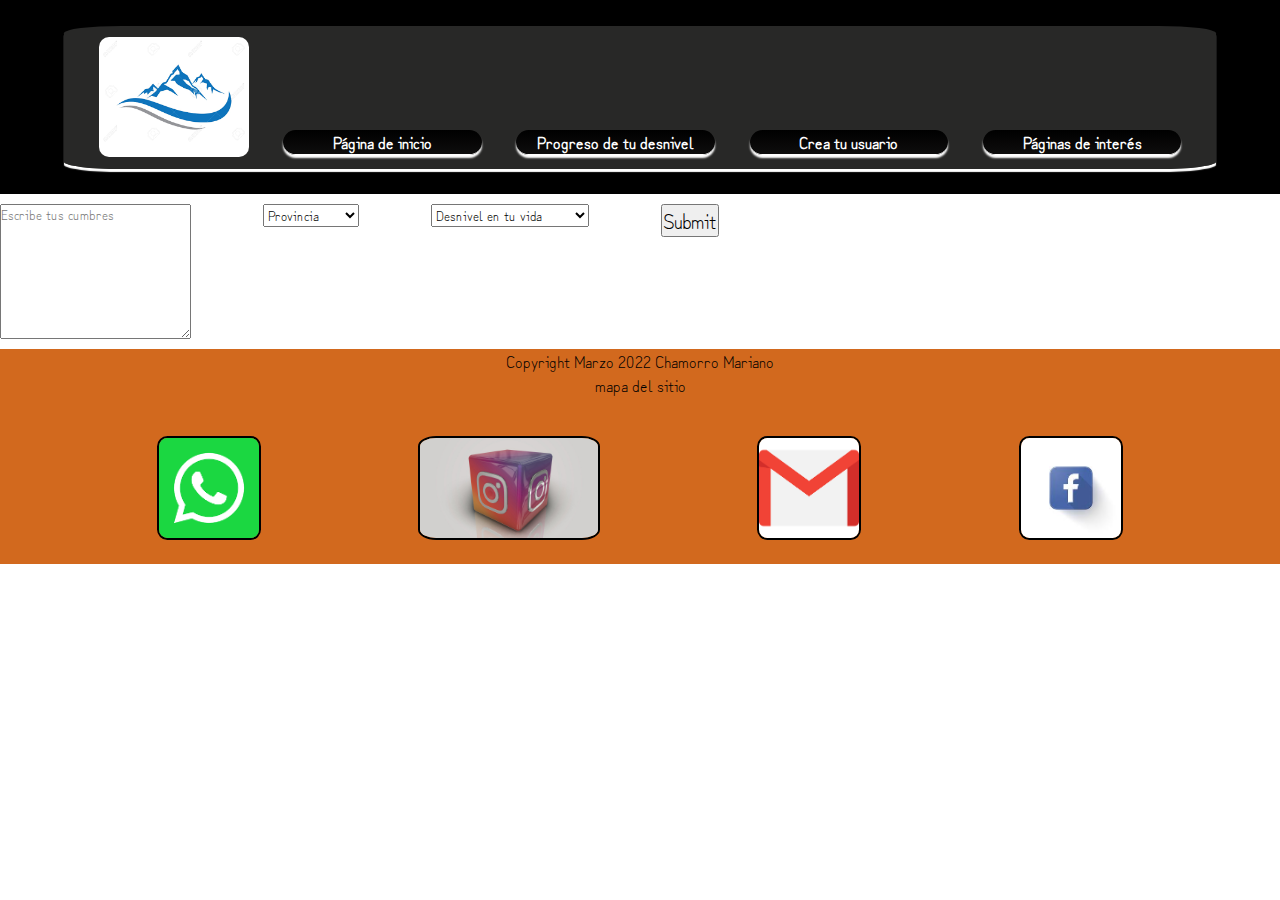
==== pages/compartetuexp.html @ 11ab4a2b "Proyectoo Desnivel" ====
<!DOCTYPE html>
<html lang="en">
<head>
    <meta charset="UTF-8">
    <meta http-equiv="X-UA-Compatible" content="IE=edge">
    <meta name="viewport" content="width=device-width, initial-scale=1.0">
    <meta name="author" content="Mariano Chamorro">
	<meta name="copyright" content="CM">
    <link rel="icon"  href="">
    <link rel="stylesheet" type="text/css" href="../css/compartetuexp.css">
    <link rel="stylesheet" href="../css/desnivel1.css">
    <link href="https://fonts.googleapis.com/css2?family=Mochiy+Pop+P+One&family=The+Nautigal&family=Vujahday+Script&display=swap" rel="stylesheet">
    <link href="https://fonts.googleapis.com/css2?family=Mochiy+Pop+P+One&family=The+Nautigal&family=Vujahday+Script&family=Zen+Kurenaido&display=swap" rel="stylesheet">

    <title>Comparte tu experiencia</title>
</head>
<body>
    <div class="contenedor">
        <header>
            <nav>   

                <img src="[data-uri]" alt="logo">
                <a href="../index.html">Página de inicio</a>
                <a href="./progreso.html">Progreso de tu desnivel</a>
                <a href="./pagdecontactos.html">Crea tu usuario</a>
                <a href="./pagdeinteres.html">Páginas de interés</a>

            </nav>
        </header>


        <main>
            <section class="secmontaña">
                <form action="" method="post">

                    <textarea name="" id="" cols="30" rows="7" placeholder="Escribe tus cumbres"></textarea>
                    <select name="" id="">
                        <option value="argentina">Provincia</option>
                        <option value="mendoza">Mendoza</option>
                        <option value="cordoba">Córdoba</option>
                        <option value="sanjuan">San Juan</option>
                        <option value="bsas">Buenos Aires</option>
                    </select>
                    <select name="" id="">
                        <option value="altitud">Desnivel en tu vida</option>
                        <option value="0-1500"></option>
                        <option value="1500-3000">1500 msnm-3000 msnm</option>
                        <option value="3000-4500">3000 msnm-4500 msnm</option>
                        <option value="4500-6000">4500 msnm-6000 msnm</option>
                        <option value="masde6000">+ de 6000 msnm</option>
                    </select>

                    <input class="submit2" type="submit">
                </form  >
            </section>

        </main>


        <footer>
            <p>Copyright Marzo 2022 Chamorro Mariano</p>
            <p>mapa del sitio</p>
            <div class="divfooter">
                <a href="" target="_blank">
                    <img src="../css/fotos/wa.png" alt="Watsapp">
                </a>
                <a href="">
                    <img src="../css/fotos/instagram.jpg" alt="Instagram">
                </a>
                <a href="" target="_blank">
                    <img src="../css/fotos/mail.png" alt="CAM">
                </a>
                <a href="" target="_blank">
                    <img src="../css/fotos/facebook.jpg" alt="MF img">
                </a>
            </div>
        </footer>


    </div>
</body>
</html>
---- css/compartetuexp.css ----
.secmontaña{
    display:flex
    flex-flow: row;
    flex-wrap: wrap;
    justify-content: space-evenly;
    margin: 10px auto;
    
}

.secmontaña form{
    display: flex;
    flex-flow: row;
    max-height: min-content;
    align-items: stretch;
    justify-content: space-around;
}

.secmontaña form select{
    margin-left: 10%;
    height: min-content;
}

.secmontaña form textarea{
    width: fit-content;
}

.submit2{
    margin-left: 10%;
    height: fit-content;
    align-self: start;
    font-size: 20px;
}
---- css/desnivel1.css ----
*{
    font-family: 'Zen Kurenaido', sans-serif;
    margin: 0;
    padding: 0;
}

body{
    
    font-size: 16px;
}

.contenedor{
    
    display: grid;
    grid-template-columns: repeat(4, 1fr);
    grid-template-rows: repeat(6, auto);
    grid-template-areas: 
    "header header header header"
    "header header header header"
    "main main main main"
    "main main main main"
    "main main main main"
    "footer footer footer footer";
}

header{
    grid-area: header;
    display: flex;
    flex-wrap: wrap;
    background-color: black;
    width: 100vw;
    justify-content: center;
}

header nav{
    display: flex;
    flex-flow: row;
    justify-content: center;
    align-items: end;
    margin-left: 5%;
    background-color: rgba(58, 58, 57, 0.692);
    width: 90vw;
    margin: 2%;
    border-radius: 5%;
    box-shadow: 0px 3px 1px 0 white;

}

header nav img{
    border-radius: 10px;
    display: block;
    width: 150px;
    margin-left: 3%;
    margin-top: 1%;
    margin-bottom: 1%;
    margin-right: 3%;
    align-self: center;

}
header nav a{
    width: 100vw;
    height: fit-content;
    text-decoration: none;
    border-bottom: 1px solid white ;
    box-shadow: 0px 3px 2px 0 white;
    color: white;
    font-weight: bold;
    text-align: center;
    margin-bottom: 1.2%;
    margin-right: 3%;
    border-radius: 15px;
    background-image: linear-gradient(black, rgb(14, 13, 13));
    transition: .2s;

}

header nav a:hover{
    transform: scale(1.3);
    margin-left: 1%;
}

.mainindex{
    grid-area: main;
    background-color: rgb(15, 15, 15);
    width: 100vw;
    
    

}

.mainindex .divimagenes, .divimagenes1{
    display: flex;
    flex-flow: row;
    overflow: hidden;
    margin-top: 1%;
    height: max-content;
    width: 100vw;
}

@keyframes animationimg1 {
    12.5% {transform: translate(-750px, 30px);     
        border-radius: 20px;}
    25% {transform: translate(-1500px, -10px);   
        border-radius: 30px}
    37.5% {transform: translate(-2250px, 30px);  
        border-radius: 40px}
    50% {transform: translate(-3500px, -10px); 
        border-radius: 50px}
    62.5% {transform: translate(-3250px, 30px); 
        border-radius: 20px}
    75% {transform: translate(-2750px, -10px); 
        border-radius: 15px}
    87.5% {transform: translate(-1500px, 30px); 
        border-radius: 10px}
    100% {transform: translate(0px, -10px);}
} 



.mainindex .divimagenes img{
    display: inline;  
    width: 300px;
    height: fit-content;
    background-size:auto;
    border: 2px solid black;
    box-shadow: 3px 3px 5px 0 white;
    border-radius: 15px; 
    animation-name: animationimg1;
    animation-duration: 40s;
    animation-iteration-count: infinite;
    transition-duration: .4s;
    
    
}

@keyframes animationimg2 {
    0% {transform: translate(-3600px, 30px);     
        border-radius: 20px;}
    12.5% {transform: translate(-3250px, 30px);     
        border-radius: 20px;}
    25% {transform: translate(-2750px, -10px);   
        border-radius: 30px}
    37.5% {transform: translate(-1500px, 30px);  
        border-radius: 40px}
    50% {transform: translate(0px, -10px); 
        border-radius: 50px}
    62.5% {transform: translate(-750px, 30px); 
        border-radius: 20px}
    75% {transform: translate(-1500px, -10px); 
        border-radius: 15px}
    87.5% {transform: translate(-2500px, 30px); 
        border-radius: 10px}
    100% {transform: translate(-3600px, -10px);}
} 

.mainindex .divimagenes img:hover{
    width: 500px;
}

.mainindex .divimagenes1 img{

    display: inline;  
    width: 300px;
    height: fit-content;
    background-size:auto;
    border: 2px solid black;
    box-shadow: 3px 3px 5px 0 white;
    border-radius: 15px; 
    animation-name: animationimg2;
    animation-duration: 40s;
    animation-iteration-count: infinite;
    transition-duration: .4s;
}





footer{
    grid-area: footer;
    display: flex;
    flex-flow: column;
    width: 100vw;
    height: min-content;
    background-color: chocolate;
    text-align: center;
}

.divfooter{
    display: flex;
    flex-flow: row;
    justify-content:space-evenly;
    align-items: end;
    width: 100vw;
    height: fit-content;
    
}

footer a{
    width: fit-content;
    height: min-content;
    margin-top: 3%;
    margin-bottom: 1.5%;
}

@keyframes saltaimg {
    0%{
    transform: translateY(-10px) ;
    }
    33%{
        transform: translateY(-150px) ;
    }
    66%{
        transform: translateY(-50px) ;
    }
    100%{
        transform: translateY(-0px) ;
        height: 75%;
    }
}

footer a img{
    border: 2px solid black;
    max-width: 100%;
    max-height: 100px;
    border-radius: 10%;
    animation-name: saltaimg;
    animation-duration: 1.5s;
    animation-delay: 10s;
    animation-timing-function: ease-out;
    animation-iteration-count: 3;
    
}

footer a img:hover{
    transform: scale(1.5);
}

.divtextfooter{
    width: 100vw;
}
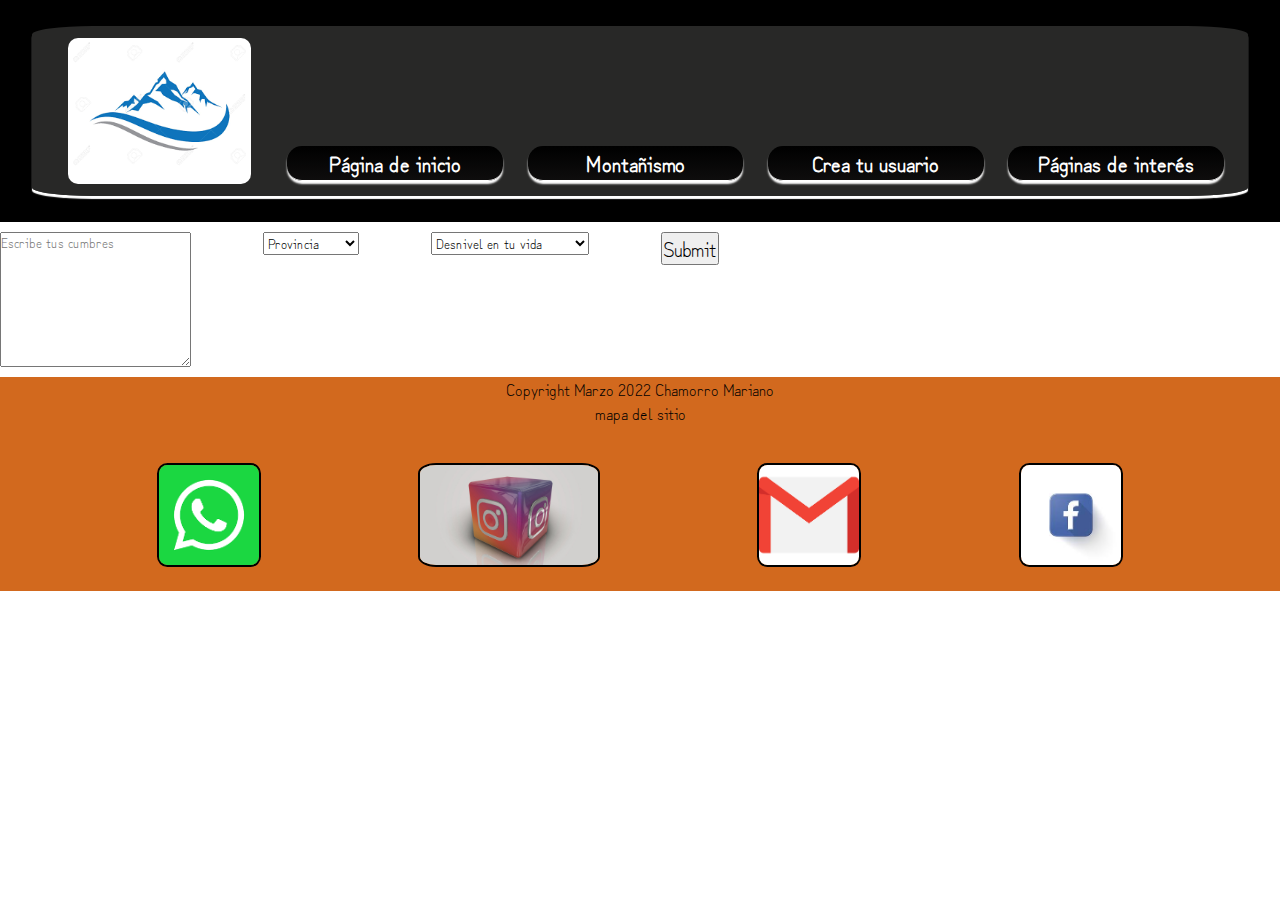
==== commit 8801032b: "Poyecto Desnivel" ====
--- a/pages/compartetuexp.html
+++ b/pages/compartetuexp.html
@@ -21,7 +21,7 @@
 
                 <img src="[data-uri]" alt="logo">
                 <a href="../index.html">Página de inicio</a>
-                <a href="./progreso.html">Progreso de tu desnivel</a>
+                <a href="./progreso.html">Montañismo</a>
                 <a href="./pagdecontactos.html">Crea tu usuario</a>
                 <a href="./pagdeinteres.html">Páginas de interés</a>
 
--- a/css/desnivel1.css
+++ b/css/desnivel1.css
@@ -37,10 +37,9 @@
     flex-flow: row;
     justify-content: center;
     align-items: end;
-    margin-left: 5%;
+    margin: 2% auto 2% auto;
     background-color: rgba(58, 58, 57, 0.692);
-    width: 90vw;
-    margin: 2%;
+    width: 95vw;
     border-radius: 5%;
     box-shadow: 0px 3px 1px 0 white;
 
@@ -49,7 +48,7 @@
 header nav img{
     border-radius: 10px;
     display: block;
-    width: 150px;
+    width: 15%;
     margin-left: 3%;
     margin-top: 1%;
     margin-bottom: 1%;
@@ -65,9 +64,11 @@
     box-shadow: 0px 3px 2px 0 white;
     color: white;
     font-weight: bold;
+    font-size: 1.3em;
     text-align: center;
     margin-bottom: 1.2%;
-    margin-right: 3%;
+    margin-right: 2%;
+    padding: 2px 1px 2px 1px;
     border-radius: 15px;
     background-image: linear-gradient(black, rgb(14, 13, 13));
     transition: .2s;
@@ -75,7 +76,7 @@
 }
 
 header nav a:hover{
-    transform: scale(1.3);
+    transform: scale(1.15);
     margin-left: 1%;
 }
 
@@ -208,13 +209,13 @@
     transform: translateY(-10px) ;
     }
     33%{
-        transform: translateY(-150px) ;
+        transform: translateY(-40px) ;
     }
     66%{
-        transform: translateY(-50px) ;
+        transform: translateY(-10px) ;
     }
     100%{
-        transform: translateY(-0px) ;
+        transform: translateY(0px) ;
         height: 75%;
     }
 }
@@ -242,3 +243,18 @@
 
 
 
+@media (max-width: 1140px){
+    header nav{
+        flex-direction: column;
+        align-items: center;
+    }
+    header nav a{
+        max-width: 60vw;
+    }
+    header nav img{
+        min-width: 35%;
+    }
+    footer a img{
+        max-width: 50%;
+    }
+}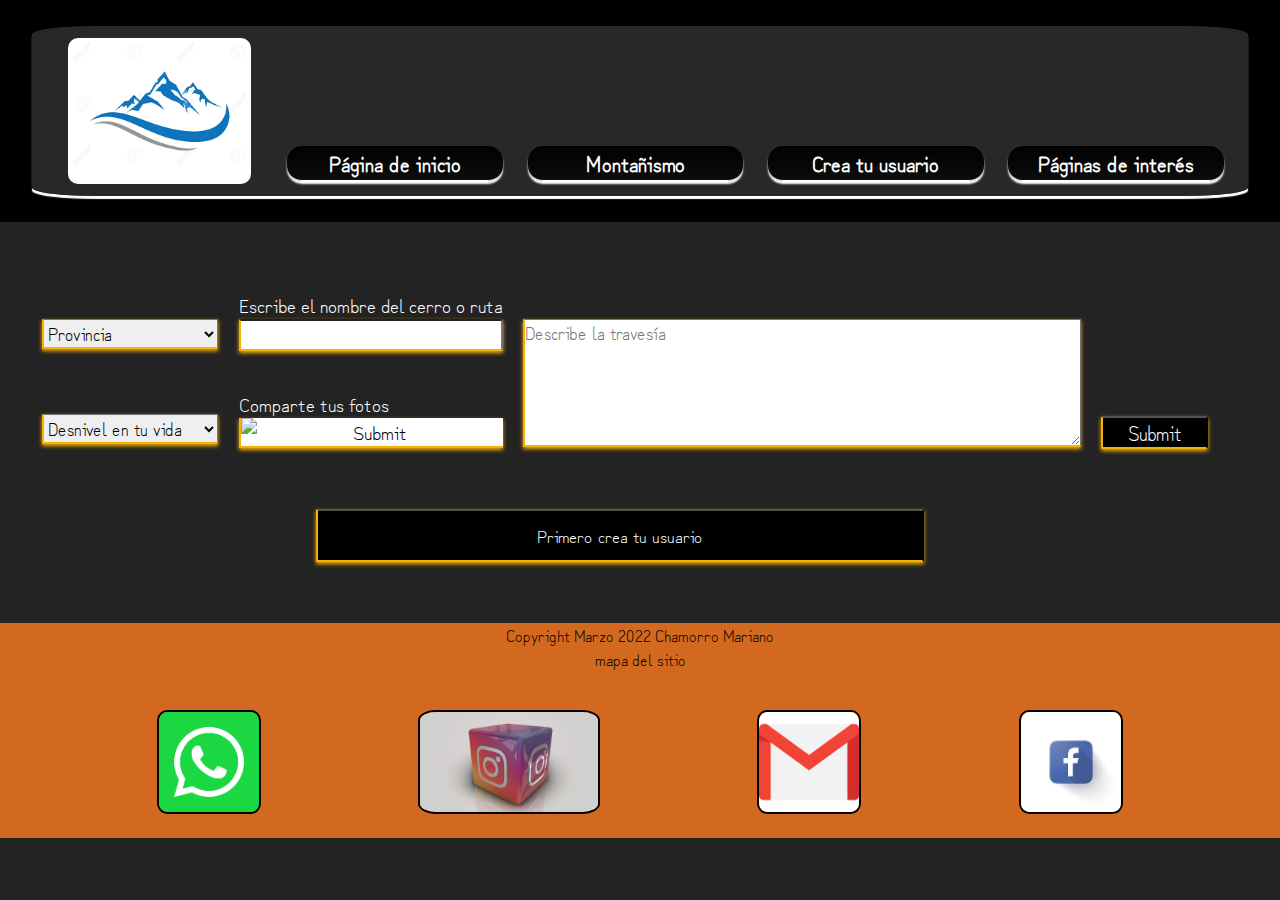
==== commit 92866d17: "Proyecto Desnivel" ====
--- a/pages/compartetuexp.html
+++ b/pages/compartetuexp.html
@@ -29,29 +29,40 @@
         </header>
 
 
-        <main>
+        <main class="mainmontañismo">
             <section class="secmontaña">
                 <form action="" method="post">
 
-                    <textarea name="" id="" cols="30" rows="7" placeholder="Escribe tus cumbres"></textarea>
-                    <select name="" id="">
-                        <option value="argentina">Provincia</option>
-                        <option value="mendoza">Mendoza</option>
-                        <option value="cordoba">Córdoba</option>
-                        <option value="sanjuan">San Juan</option>
-                        <option value="bsas">Buenos Aires</option>
-                    </select>
-                    <select name="" id="">
-                        <option value="altitud">Desnivel en tu vida</option>
-                        <option value="0-1500"></option>
-                        <option value="1500-3000">1500 msnm-3000 msnm</option>
-                        <option value="3000-4500">3000 msnm-4500 msnm</option>
-                        <option value="4500-6000">4500 msnm-6000 msnm</option>
-                        <option value="masde6000">+ de 6000 msnm</option>
-                    </select>
+                    <div class="divselect">
+                        <select name="" id="">
+                            <option value="argentina">Provincia</option>
+                            <option value="mendoza">Mendoza</option>
+                            <option value="cordoba">Córdoba</option>
+                            <option value="sanjuan">San Juan</option>
+                            <option value="bsas">Buenos Aires</option>
+                        </select>
+                        <select name="" id="">
+                            <option value="altitud">Desnivel en tu vida</option>
+                            <option value="0-1500">0msnm-1500msnm </option>
+                            <option value="1500-3000">1500 msnm-3000 msnm</option>
+                            <option value="3000-4500">3000 msnm-4500 msnm</option>
+                            <option value="4500-6000">4500 msnm-6000 msnm</option>
+                            <option value="masde6000">+ de 6000 msnm</option>
+                        </select>
+                    </div>
+                    
+                    <div class="divinput">
+                        <Label>Escribe el nombre del cerro o ruta</Label>
+                        <input type="text" name="" id="">
+                        <label for="">Comparte tus fotos</label>
+                        <input type="image">
+                    </div>
+                    
+                    <textarea name="" id="" cols="60" rows="5" placeholder="Describe la travesía"></textarea>
 
                     <input class="submit2" type="submit">
                 </form  >
+                <button class="creaTuUsuario"><a href="../pages/pagdecontactos.html">Primero crea tu usuario</a></button>
             </section>
 
         </main>
--- a/css/compartetuexp.css
+++ b/css/compartetuexp.css
@@ -1,32 +1,109 @@
+body{
+    background-color: rgb(36, 35, 35);
+}
+
+.mainmontañismo{
+    width: 95vw;
+    margin: 5% 1%;
+    
+}
+
 .secmontaña{
-    display:flex
+    display: flex;
+    flex-direction: column;
+}
+
+.secmontaña form{
+    display:flex;
     flex-flow: row;
     flex-wrap: wrap;
     justify-content: space-evenly;
-    margin: 10px auto;
+   
+}
+
+.divselect{
+    display: flex;
+    flex-direction: column;
+    margin-top: 3%;
     
 }
 
-.secmontaña form{
-    display: flex;
-    flex-flow: row;
-    max-height: min-content;
-    align-items: stretch;
-    justify-content: space-around;
-}
+.secmontaña form select{
+    margin-left: 5%;
+    height: min-content;
+    margin-bottom: 35%;
+    font-size: 1.1em;
+    border-bottom: 2px solid rgb(245, 177, 6);
+    border-left: 2px solid rgb(245, 177, 6);
+    box-shadow: 0px 2px 4px 0 rgb(245, 177, 6);
 
-.secmontaña form select{
-    margin-left: 10%;
-    height: min-content;
 }
 
 .secmontaña form textarea{
-    width: fit-content;
+    margin-top: 3%;
+    width: min-content;
+    height: min-content;
+    font-size: 1.1em;
+    overflow: auto;
+    border-bottom: 2px solid rgb(245, 177, 6);
+    border-left: 2px solid rgb(245, 177, 6);
+    box-shadow: 0px 2px 4px 0 rgb(245, 177, 6);
+}
+
+.divinput{
+    display: flex;
+    flex-direction: column;
+    font-size: 1.1em;
+    margin-top: .7%;
+    
+}
+
+.divinput input{
+    margin-bottom: 15%;
+    text-align: center;
+    border-bottom: 2px solid rgb(245, 177, 6);
+    border-left: 2px solid rgb(245, 177, 6);
+    box-shadow: 0px 2px 4px 0 rgb(245, 177, 6);
+    background-color: white;
+    font-size: 1.1em;
+}
+
+.divinput label{
+    font-size: 1.1em;
+    color: white;
 }
 
 .submit2{
-    margin-left: 10%;
-    height: fit-content;
-    align-self: start;
+    padding: 0% 2%;
+    margin-top: 6%;
+    align-self: center;
     font-size: 20px;
+    background-color: rgb(0, 0, 0);
+    color: white;
+    border-radius: 2px;
+    border-bottom: 2px solid rgb(245, 177, 6);
+    border-left: 2px solid rgb(245, 177, 6);
+    box-shadow: 0px 2px 4px 0 rgb(245, 177, 6);
 }
+.submit2:hover{
+    background-color: rgb(26, 25, 25);
+}
+
+.creaTuUsuario{
+    width: 50%;
+    padding: 1% 2%;
+    background-color: black;
+    border-bottom: 2px solid rgb(245, 177, 6);
+    border-left: 2px solid rgb(245, 177, 6);
+    box-shadow: 0px 2px 4px 0 rgb(245, 177, 6);
+    margin: 0% auto;
+    
+    
+
+}
+
+.creaTuUsuario a{
+    text-decoration: none;
+    font-size: 1.3em;
+    color: white;
+}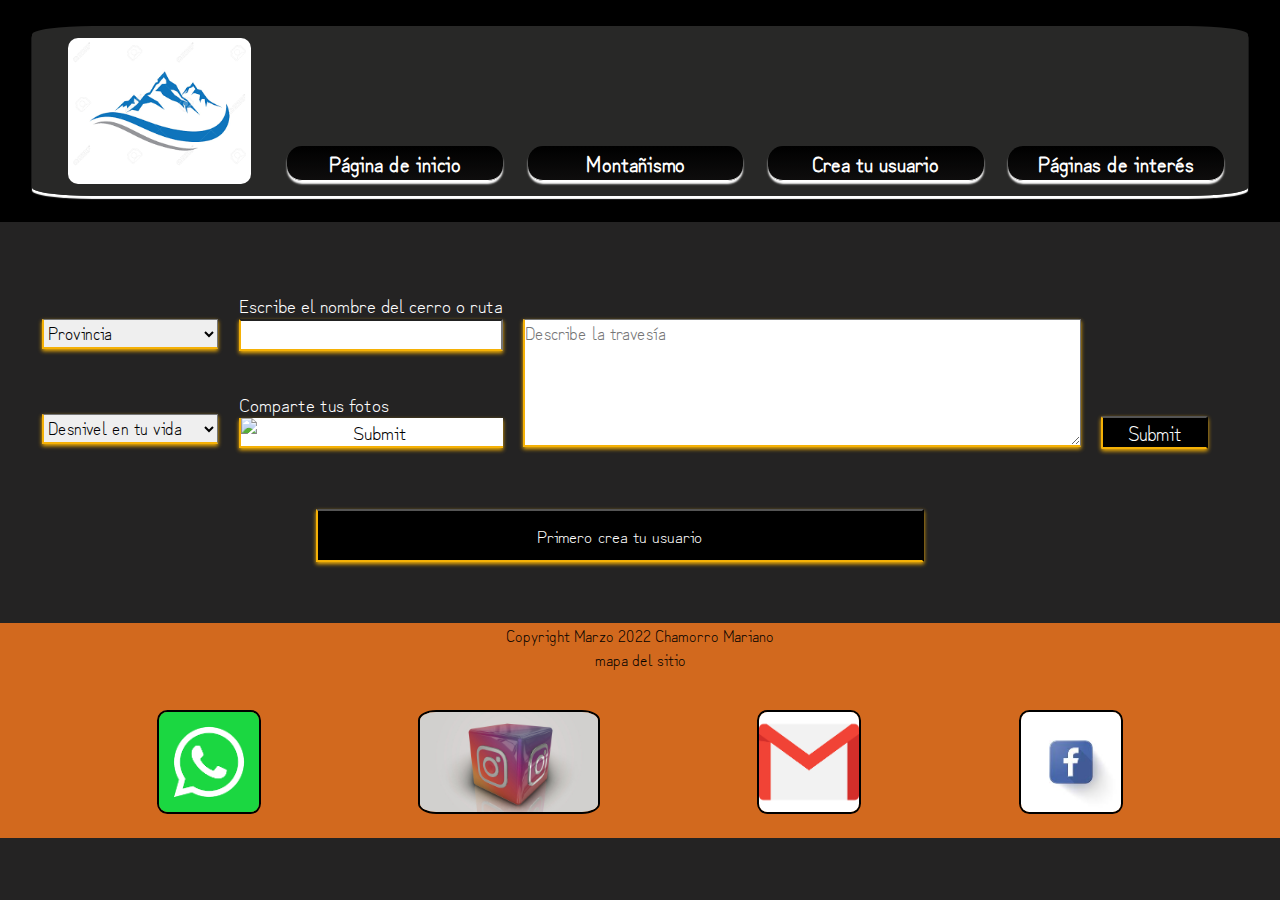
==== commit caeeddcb: "Proyecto Desnivel" ====
--- a/pages/compartetuexp.html
+++ b/pages/compartetuexp.html
@@ -72,13 +72,13 @@
             <p>Copyright Marzo 2022 Chamorro Mariano</p>
             <p>mapa del sitio</p>
             <div class="divfooter">
-                <a href="" target="_blank">
+                <a href="tel: 2615379812" target="_blank">
                     <img src="../css/fotos/wa.png" alt="Watsapp">
                 </a>
-                <a href="">
+                <a href="https://www.instagram.com/tv/CWMS0xfjRcE/?utm_medium=copy_link">
                     <img src="../css/fotos/instagram.jpg" alt="Instagram">
                 </a>
-                <a href="" target="_blank">
+                <a href="mailto: chamorrolmariano@gmail.com" target="_blank">
                     <img src="../css/fotos/mail.png" alt="CAM">
                 </a>
                 <a href="" target="_blank">
